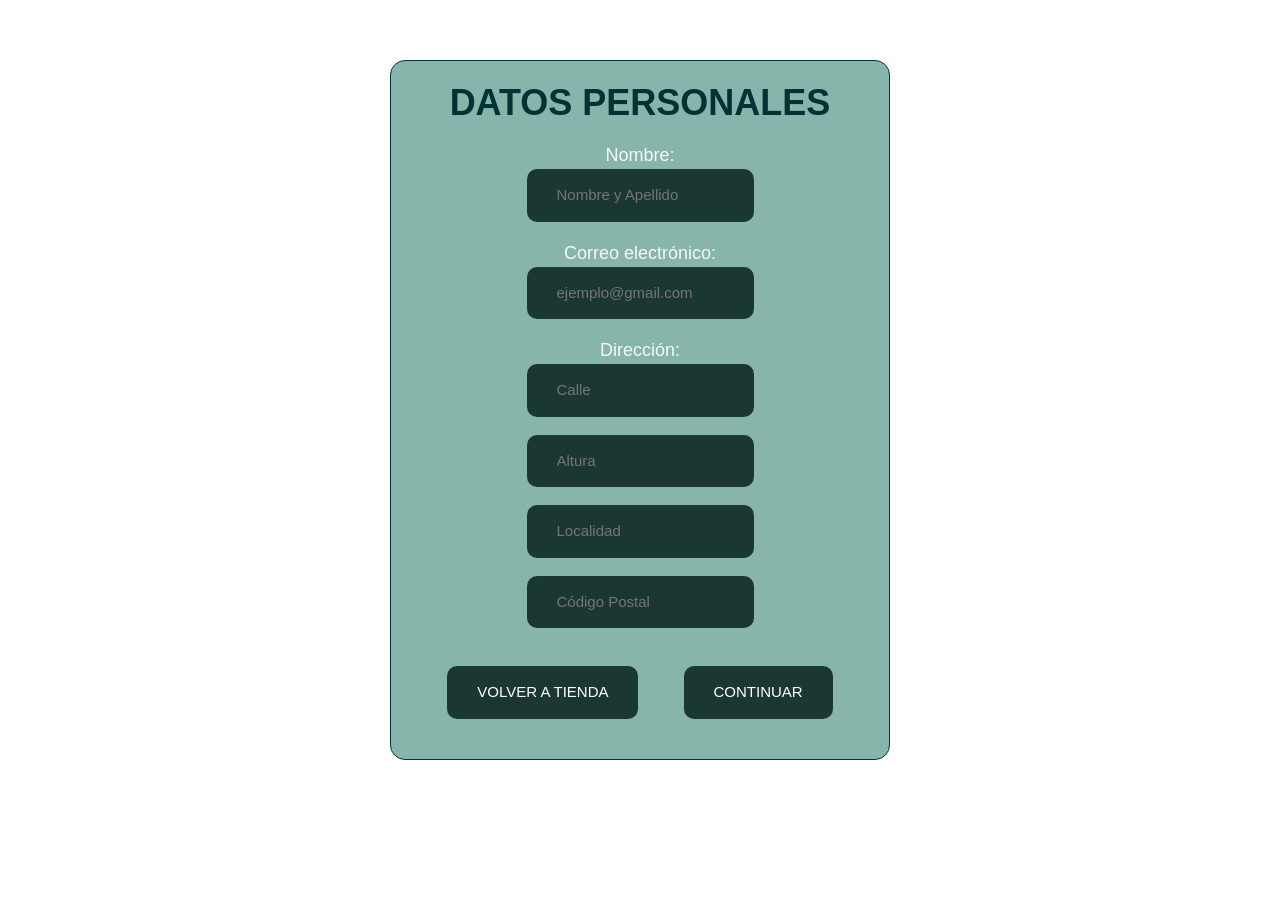
==== checkout1.html @ f35b235d "Add files via upload correcciones" ====
<!DOCTYPE html>
<html lang="es">

<head>
    <meta charset="UTF-8">
    <meta name="viewport" content="width=device-width, initial-scale=1.0">
    <title>MAPA</title>
    <link rel="icon" href="IMG/MAPA_FAVICON.jpg">
    <link href="https://cdn.jsdelivr.net/npm/bootstrap@5.3.8/dist/css/bootstrap.min.css" rel="stylesheet">
    <link rel="stylesheet" href="./CSS/checkout1.css">

</head>

<body>
    <main>
        <section>
            <article class="tarjeta">
                <h2><strong>DATOS PERSONALES</strong></h2>


                <p>
                <div class="form">
                    Nombre:
                    <br>
                    <input placeholder="Nombre y Apellido" type="text" name="Usuario">
                </div>
                </p>

                <p>
                <div class="form">
                    Correo electrónico:
                    <br>
                    <input type="email" placeholder="ejemplo@gmail.com" name="Mail">
                </div>
                </p>
                <p>
                <div class="form">
                    Dirección:
                    <p>
                        <input type="text" placeholder="Calle" name="Calle">
                    </p>
                    <p>
                        <input type="number" placeholder="Altura" name="Altura">
                    </p>
                    <p>
                        <input type="text" placeholder="Localidad" name="Localidad">
                    </p>
                    <p>
                        <input type="number" placeholder="Código Postal" name="Código Postal">
                    </p>

                </div>
                </p>

                <a href="store.html">
                    <button>VOLVER A TIENDA</button>
                </a>
                <a href="checkout2.html">
                    <button>CONTINUAR</button>
                </a>

            </article>
        </section>
    </main>
    <script src="https://cdn.jsdelivr.net/npm/bootstrap@5.3.8/dist/js/bootstrap.bundle.min.js"></script>
</body>
---- CSS/checkout1.css ----
html {
    font-size: large;
}

header {
    display: flex;
    justify-content: space-between;
    align-items: center;
}

#logo {
    width: 200px;
}

a {
    padding: 20px;
    display: inline-block;
}

nav {
    a {
        padding: 20px;
        margin: 0 20px;
        color: rgb(216, 248, 244);
        text-decoration: none;
        font-size: 20px;
        background-color: rgb(135, 180, 171);
        border: 1px solid #3c6a69;
        border-radius: 15px;
        box-shadow: 0px 1px 1px 1px #173632c2;
    }
    a:hover {
        transform: scale(1.05);
    }
}

body {
    background-color: rgb(255, 255, 255);
    font-family: 'Gill Sans', 'Gill Sans MT', Calibri, 'Trebuchet MS', sans-serif;
    text-align: center;
    color: azure;
}

h2 {
    color:
        rgb(1, 51, 51);
}

h3 {
    color: rgb(53, 75, 72);
}

.tarjeta {
    background-color: rgb(135, 180, 171);
    border: 1.5px solid #00353a;
    border-radius: 15px;
    padding: 20px;
    margin: 60px auto;
    max-width: 500px;
    width: 90%;
    color: rgb(245, 250, 249);
    

}


svg {
    color:
        rgba(5, 44, 39, 0.773);
}

a {
    text-decoration: none;
}


button{
    background-color: rgb(1, 44, 35);

    color: white;

    padding: 15px 40px;

    border: none;

    border-radius: 10px;

    cursor: pointer;

    font-size: 16px;
}

button:hover{
    transform: scale(1.05);
}


button,
input {
    background-color: rgb(26, 56, 49);

    color: white;

    padding: 15px 30px;

    border: none;

    border-radius: 10px;

    cursor: pointer;

    font-size: 15px;
}
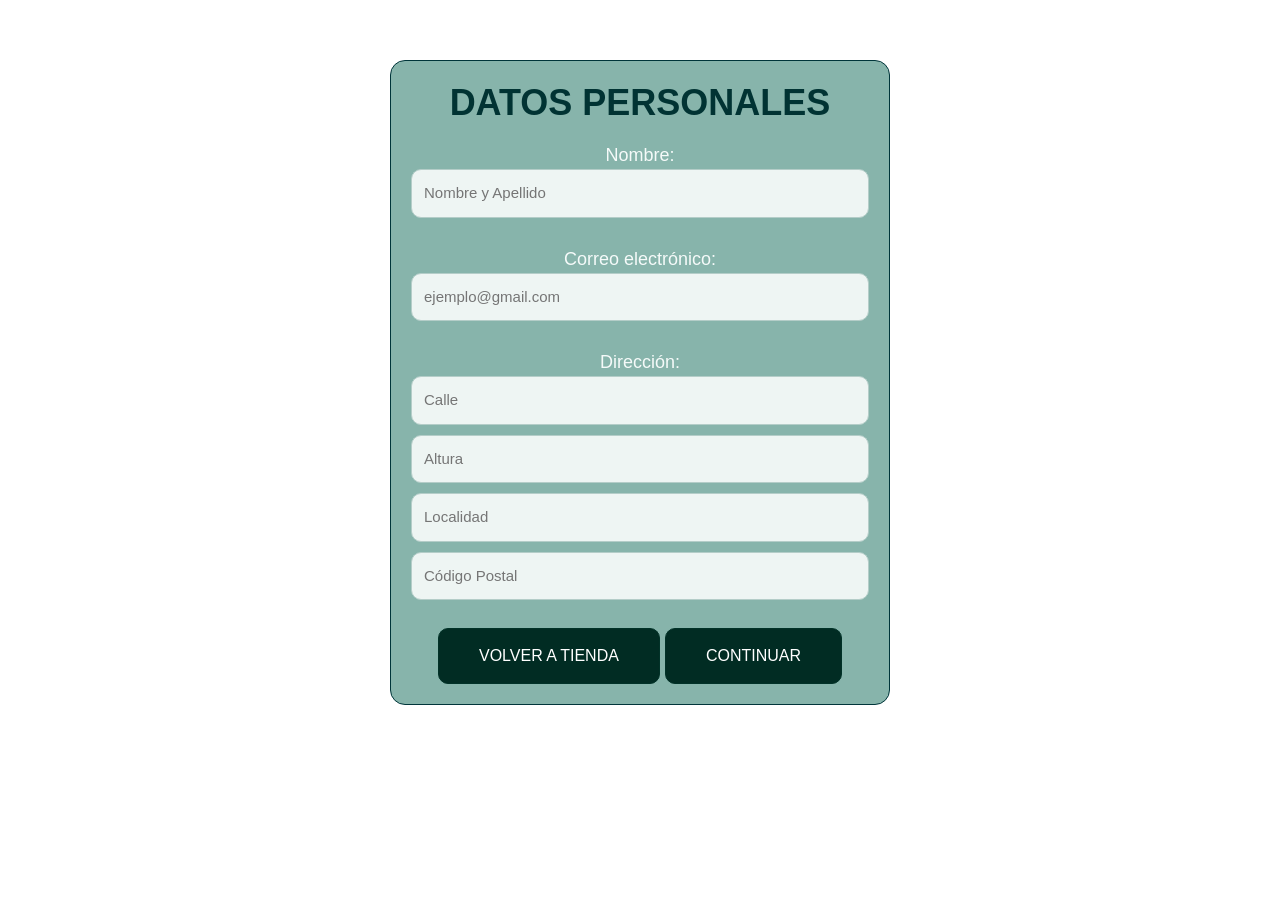
==== commit 4439551d: "Add files via upload correcciones para el final" ====
--- a/checkout1.html
+++ b/checkout1.html
@@ -8,6 +8,7 @@
     <link rel="icon" href="IMG/MAPA_FAVICON.jpg">
     <link href="https://cdn.jsdelivr.net/npm/bootstrap@5.3.8/dist/css/bootstrap.min.css" rel="stylesheet">
     <link rel="stylesheet" href="./CSS/checkout1.css">
+   
 
 </head>
 
@@ -21,7 +22,6 @@
                 <p>
                 <div class="form">
                     Nombre:
-                    <br>
                     <input placeholder="Nombre y Apellido" type="text" name="Usuario">
                 </div>
                 </p>
@@ -29,35 +29,22 @@
                 <p>
                 <div class="form">
                     Correo electrónico:
-                    <br>
                     <input type="email" placeholder="ejemplo@gmail.com" name="Mail">
                 </div>
                 </p>
                 <p>
                 <div class="form">
                     Dirección:
-                    <p>
-                        <input type="text" placeholder="Calle" name="Calle">
-                    </p>
-                    <p>
-                        <input type="number" placeholder="Altura" name="Altura">
-                    </p>
-                    <p>
-                        <input type="text" placeholder="Localidad" name="Localidad">
-                    </p>
-                    <p>
-                        <input type="number" placeholder="Código Postal" name="Código Postal">
-                    </p>
-
+                    <input type="text" placeholder="Calle" name="Calle">
+                    <input type="number" placeholder="Altura" name="Altura">
+                    <input type="text" placeholder="Localidad" name="Localidad">
+                    <input type="number" placeholder="Código Postal" name="Código Postal">
                 </div>
                 </p>
 
-                <a href="store.html">
-                    <button>VOLVER A TIENDA</button>
-                </a>
-                <a href="checkout2.html">
-                    <button>CONTINUAR</button>
-                </a>
+                <button onclick="location.href='store.html'">VOLVER A TIENDA</button>
+
+                <button onclick="location.href='checkout2.html'">CONTINUAR</button>
 
             </article>
         </section>
--- a/CSS/checkout1.css
+++ b/CSS/checkout1.css
@@ -74,40 +74,29 @@
 }
 
 
-button{
+/*button:hover{
+    transform: scale(1.05);
+}*/
+
+button,
+input[type="submit"],
+input[type="reset"]{
     background-color: rgb(1, 44, 35);
-
     color: white;
-
     padding: 15px 40px;
-
-    border: none;
-
+    border: 1px solid rgb(2, 50, 40);
     border-radius: 10px;
-
     cursor: pointer;
-
     font-size: 16px;
 }
 
-button:hover{
-    transform: scale(1.05);
-}
-
-
-button,
-input {
-    background-color: rgb(26, 56, 49);
-
-    color: white;
-
-    padding: 15px 30px;
-
-    border: none;
-
+.form input{
+    width: 100%;
+    margin-bottom: 10px;
+    padding: 12px;
+    background-color: #eef5f3;
+    color: rgb(1, 44, 35);
+    border: 1px solid rgb(180, 205, 200);
     border-radius: 10px;
-
-    cursor: pointer;
-
     font-size: 15px;
 }
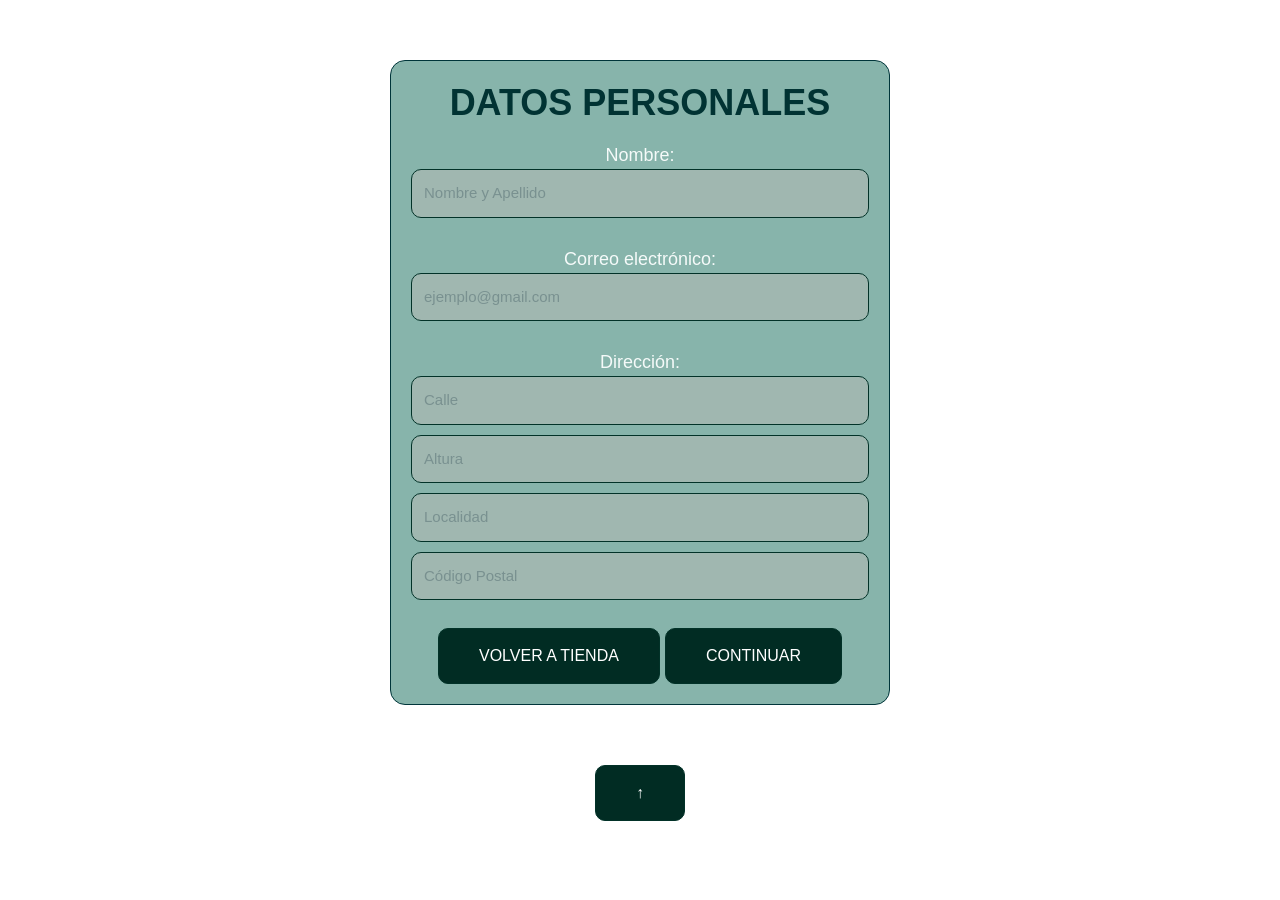
==== commit 1806bf23: "Add files via upload correcciones finales" ====
--- a/checkout1.html
+++ b/checkout1.html
@@ -50,4 +50,26 @@
         </section>
     </main>
     <script src="https://cdn.jsdelivr.net/npm/bootstrap@5.3.8/dist/js/bootstrap.bundle.min.js"></script>
+
+    <button id="btnSubir">↑</button>
+    
+    <script>
+    const boton = document.getElementById("btnSubir");
+
+    window.onscroll = function() {
+        if (document.documentElement.scrollTop > 300) {
+            boton.style.display = "block";
+        } else {
+            boton.style.display = "none";
+        }
+    };
+
+    boton.onclick = function() {
+        window.scrollTo({
+            top: 0,
+            behavior: "smooth"
+        });
+    };
+</script>
+
 </body>
--- a/CSS/checkout1.css
+++ b/CSS/checkout1.css
@@ -94,9 +94,13 @@
     width: 100%;
     margin-bottom: 10px;
     padding: 12px;
-    background-color: #eef5f3;
+    background-color:#a0b7b0;
     color: rgb(1, 44, 35);
-    border: 1px solid rgb(180, 205, 200);
+    border: 1px solid rgb(2, 50, 40);
     border-radius: 10px;
     font-size: 15px;
-}+}
+
+input::placeholder {
+    color: rgb(121, 145, 144);
+}
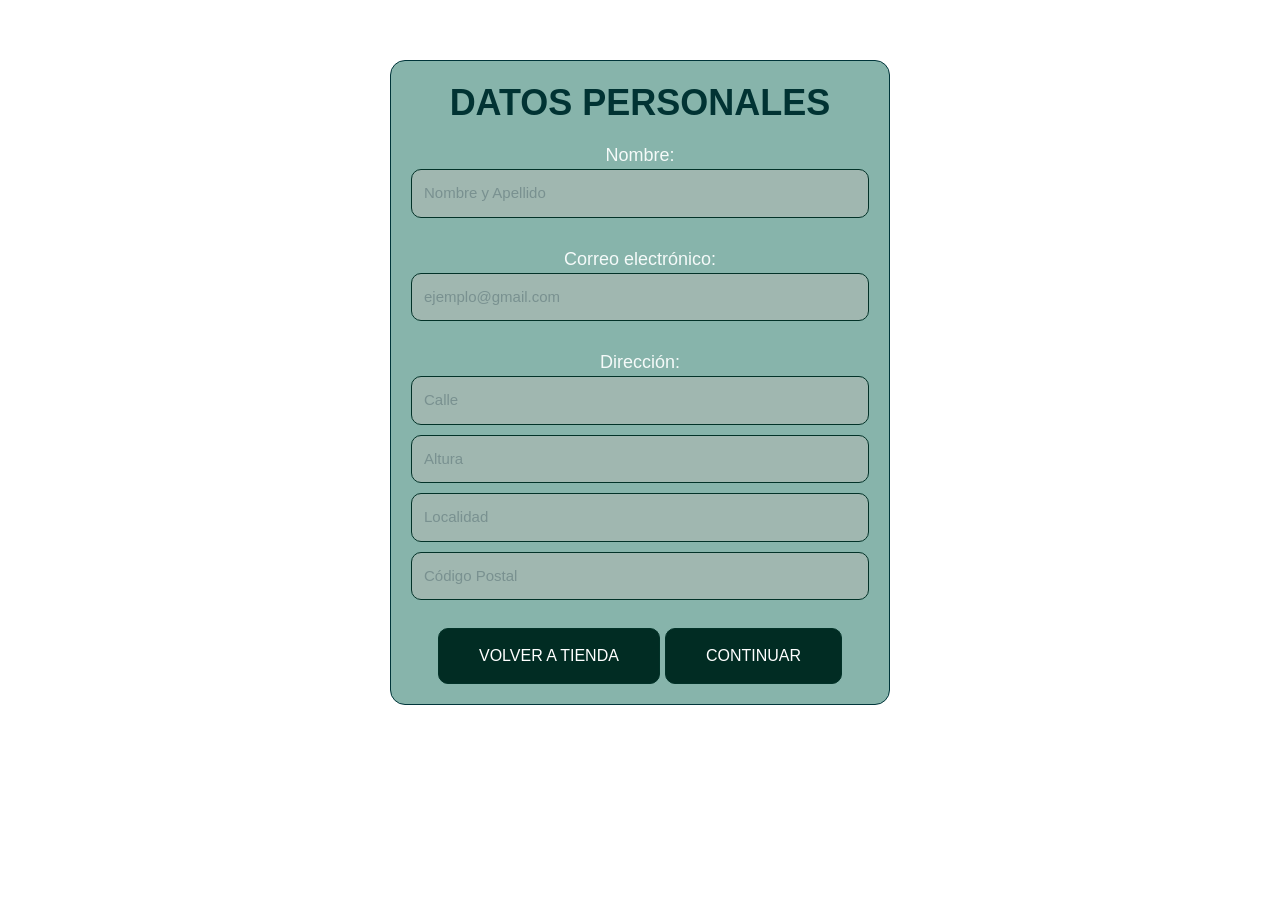
==== commit 4a365c86: "Add files via upload correccion final" ====
--- a/checkout1.html
+++ b/checkout1.html
@@ -8,7 +8,7 @@
     <link rel="icon" href="IMG/MAPA_FAVICON.jpg">
     <link href="https://cdn.jsdelivr.net/npm/bootstrap@5.3.8/dist/css/bootstrap.min.css" rel="stylesheet">
     <link rel="stylesheet" href="./CSS/checkout1.css">
-   
+
 
 </head>
 
@@ -50,26 +50,31 @@
         </section>
     </main>
     <script src="https://cdn.jsdelivr.net/npm/bootstrap@5.3.8/dist/js/bootstrap.bundle.min.js"></script>
+    <button id="btnSubir">
+        <svg xmlns="http://www.w3.org/2000/svg" width="22" height="22" fill="white" viewBox="0 0 16 16">
+            <path fill-rule="evenodd"
+                d="M8 12a.5.5 0 0 1-.5-.5V5.707L5.354 7.854a.5.5 0 1 1-.708-.708l3-3a.5.5 0 0 1 .708 0l3 3a.5.5 0 0 1-.708.708L8.5 5.707V11.5A.5.5 0 0 1 8 12" />
+        </svg>
+    </button>
 
-    <button id="btnSubir">↑</button>
-    
     <script>
-    const boton = document.getElementById("btnSubir");
+        const boton = document.getElementById("btnSubir");
 
-    window.onscroll = function() {
-        if (document.documentElement.scrollTop > 300) {
-            boton.style.display = "block";
-        } else {
-            boton.style.display = "none";
-        }
-    };
+        window.onscroll = function () {
+            if (document.documentElement.scrollTop > 300) {
+                boton.style.display = "flex";
+            } else {
+                boton.style.display = "none";
+            }
+        };
 
-    boton.onclick = function() {
-        window.scrollTo({
-            top: 0,
-            behavior: "smooth"
-        });
-    };
-</script>
+        boton.onclick = function () {
+            window.scrollTo({
+                top: 0,
+                behavior: "smooth"
+            });
+        };
+    </script>
+
 
 </body>
--- a/CSS/checkout1.css
+++ b/CSS/checkout1.css
@@ -104,3 +104,22 @@
 input::placeholder {
     color: rgb(121, 145, 144);
 }
+
+#btnSubir {
+    display: none; 
+    position: fixed;
+    bottom: 20px;
+    right: 20px;
+    background-color: #012c23;
+    color: white;
+    border: none;
+    width: 45px;
+    height: 45px;
+    border-radius: 50%;
+    font-size: 25px;
+    cursor: pointer;
+}
+
+#btnSubir:hover {
+    background-color: #014d3d;
+}
